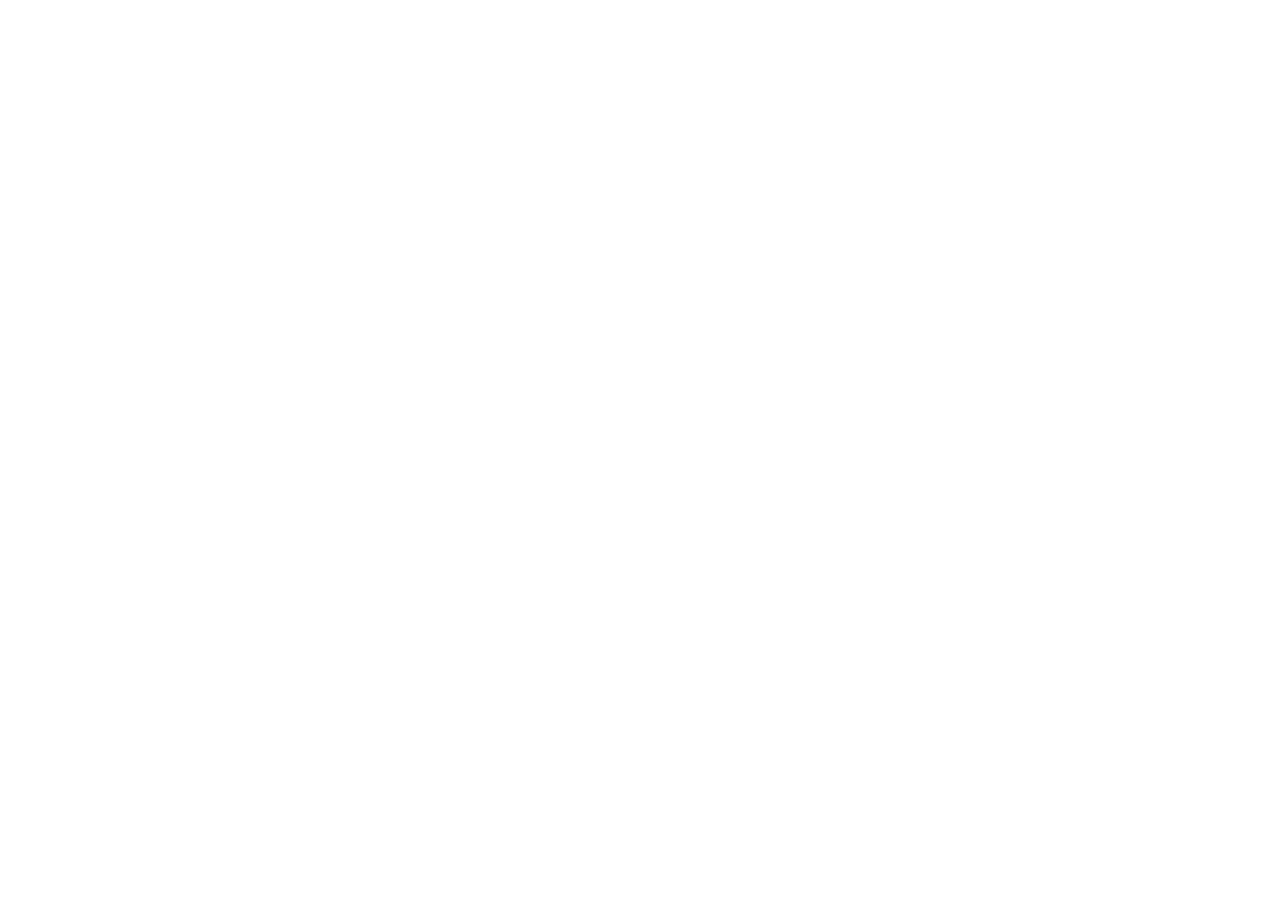
==== index.html @ d7a377c1 "Termine el  PAE 1" ====
<!--Bruno Emilio Márquez Lara-->
<!DOCTYPE html>
<html lang="es"> 
<head>
    <!--Se añade conjuntos de caracter latinos-->
    <meta charset="UTF-8">
    <title>El Blog Del Mundo</title>
</head>
<body>
    
</body>
</html>
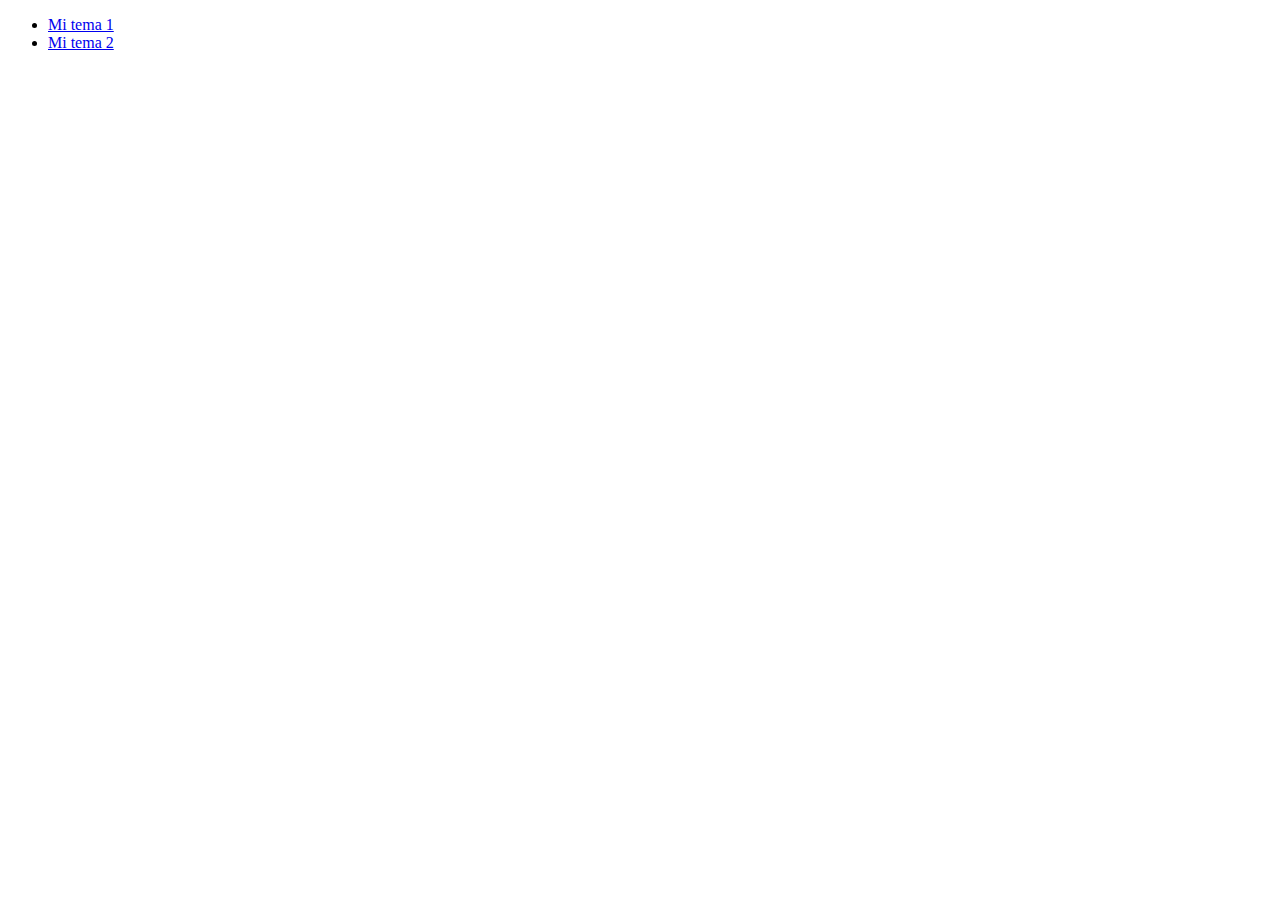
==== commit effcf1ef: "PAEs Finales" ====
--- a/index.html
+++ b/index.html
@@ -1,12 +1,22 @@
 <!--Bruno Emilio Márquez Lara-->
 <!DOCTYPE html>
-<html lang="es"> 
-<head>
-    <!--Se añade conjuntos de caracter latinos-->
-    <meta charset="UTF-8">
-    <title>El Blog Del Mundo</title>
-</head>
-<body>
-    
-</body>
+<html lang="es">
+
+    <head>
+        <!--Se añade conjuntos de caracter latinos-->
+        <meta charset="UTF-8">
+        <title>El Blog Del Mundo</title>
+    </head>
+
+    <body>
+        <nav>
+            <ul>
+                <li><a class="resaltado" href="Ramas_de_la_Agronomia.html">Mi tema 1</a></li>
+                <li><a class="resaltado" href="organismos_geneticamente_modificados.html" target="_blank">Mi tema 2</a>
+                </li>
+
+            </ul>
+        </nav>
+    </body>
+
 </html>